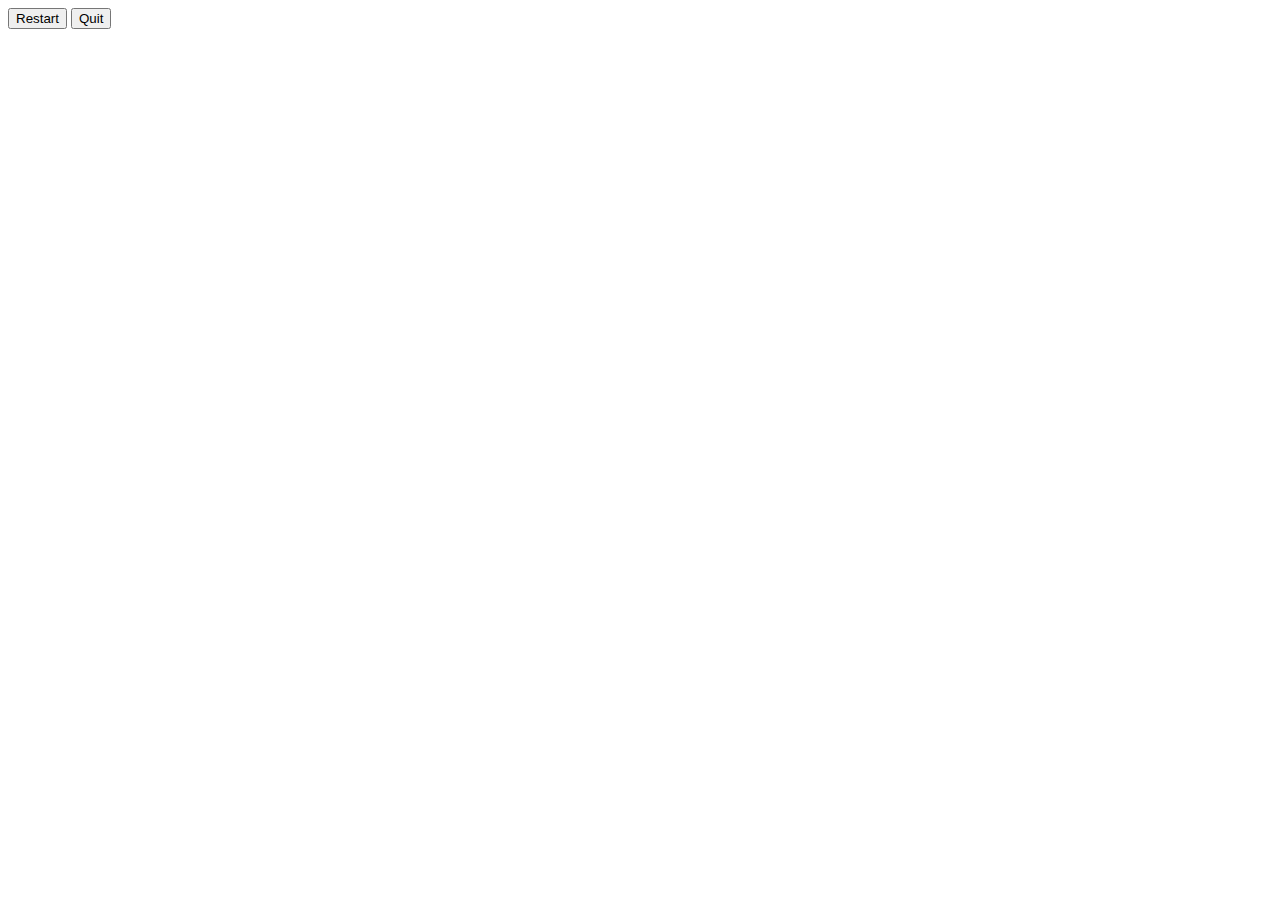
==== death.html @ 7af8d05a "Demo" ====
<!DOCTYPE html>
<html lang="en">
<head>
    <meta charset="UTF-8">
    <script src="main.js"></script>
    <title>You Are Dead</title>
</head>
<body>
<button onclick="restart()">Restart</button>
<button onclick="credit()">Quit</button>
</body>
</html>
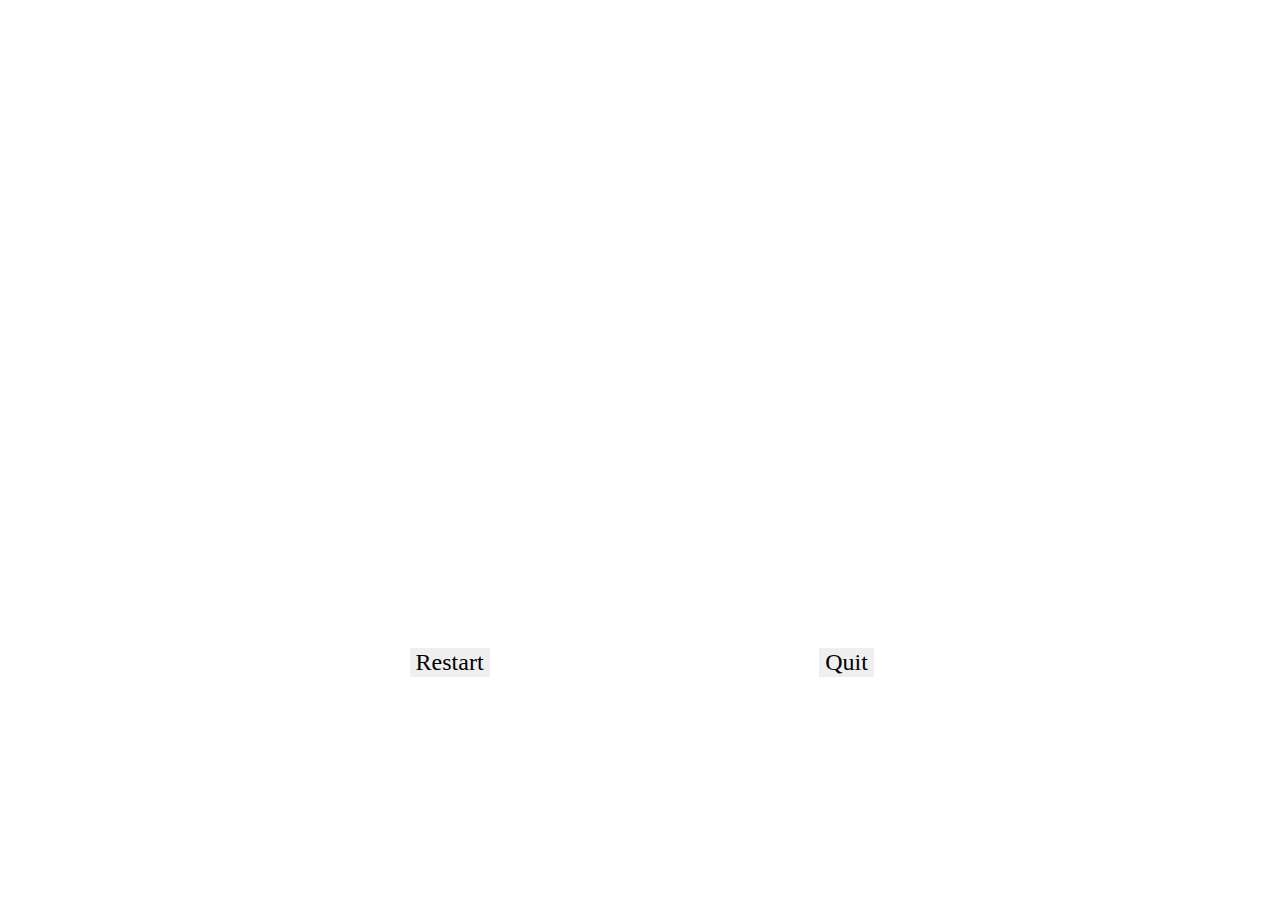
==== commit e0fb4f5f: "Death button" ====
--- a/death.html
+++ b/death.html
@@ -2,11 +2,14 @@
 <html lang="en">
 <head>
     <meta charset="UTF-8">
+    <link rel="stylesheet" href="style.css">
     <script src="main.js"></script>
     <title>You Are Dead</title>
 </head>
 <body>
-<button onclick="restart()">Restart</button>
-<button onclick="credit()">Quit</button>
+<div class="gamemenu">
+<button class="restart" onclick="restart()">Restart</button>
+<button class="quit" onclick="credit()">Quit</button>
+</div>
 </body>
 </html>--- a/style.css
+++ b/style.css
@@ -0,0 +1,90 @@
+html,body 
+{
+	margin:0 auto;
+	padding:0px;
+	border-width:0px;
+	width:100%;
+	height:100%;
+}
+
+#canvas
+{
+	position:fixed;
+	top:25%;
+	left:14%;
+}
+
+#presentation 
+{
+	position:fixed;
+	top:0px;
+	left:0px;
+	width:100%;
+	height:100%;
+}
+
+#jeu 
+{
+	position:fixed;
+	top:50%;
+	left:50%;
+	width:100%;
+	height:100%;
+	
+}
+
+#saisieHiscore 
+{
+	position:fixed;
+	top:0px;
+	left:0px;
+	width:100%;
+	height:100%;
+}
+.gamemenu .start
+{
+	position: fixed;
+	top: 72%;
+	left: 32%;
+	font-family: fantasy;;
+	color: black;
+	border: white;
+	font-size: x-large;
+}
+.gamemenu .titre{
+	position: fixed;
+	top: 37%;
+	left: 32%;
+	width: 15%;
+	z-index: 1;
+}
+.gamemenu .startmenu {
+	position: fixed;
+	top: 25%;
+	left: 30%;
+}
+
+.startgame{
+	position: fixed;
+	top: 25%;
+	left: 30%;
+}
+.gamemenu .restart{
+	position: fixed;
+	top: 72%;
+	left: 32%;
+	font-family: fantasy;;
+	color: black;
+	border: white;
+	font-size: x-large;
+}
+.gamemenu .quit{
+	position: fixed;
+	top: 72%;
+	left: 64%;
+
+	font-family: fantasy;;
+	color: black;
+	border: white;
+	font-size: x-large;
+}
